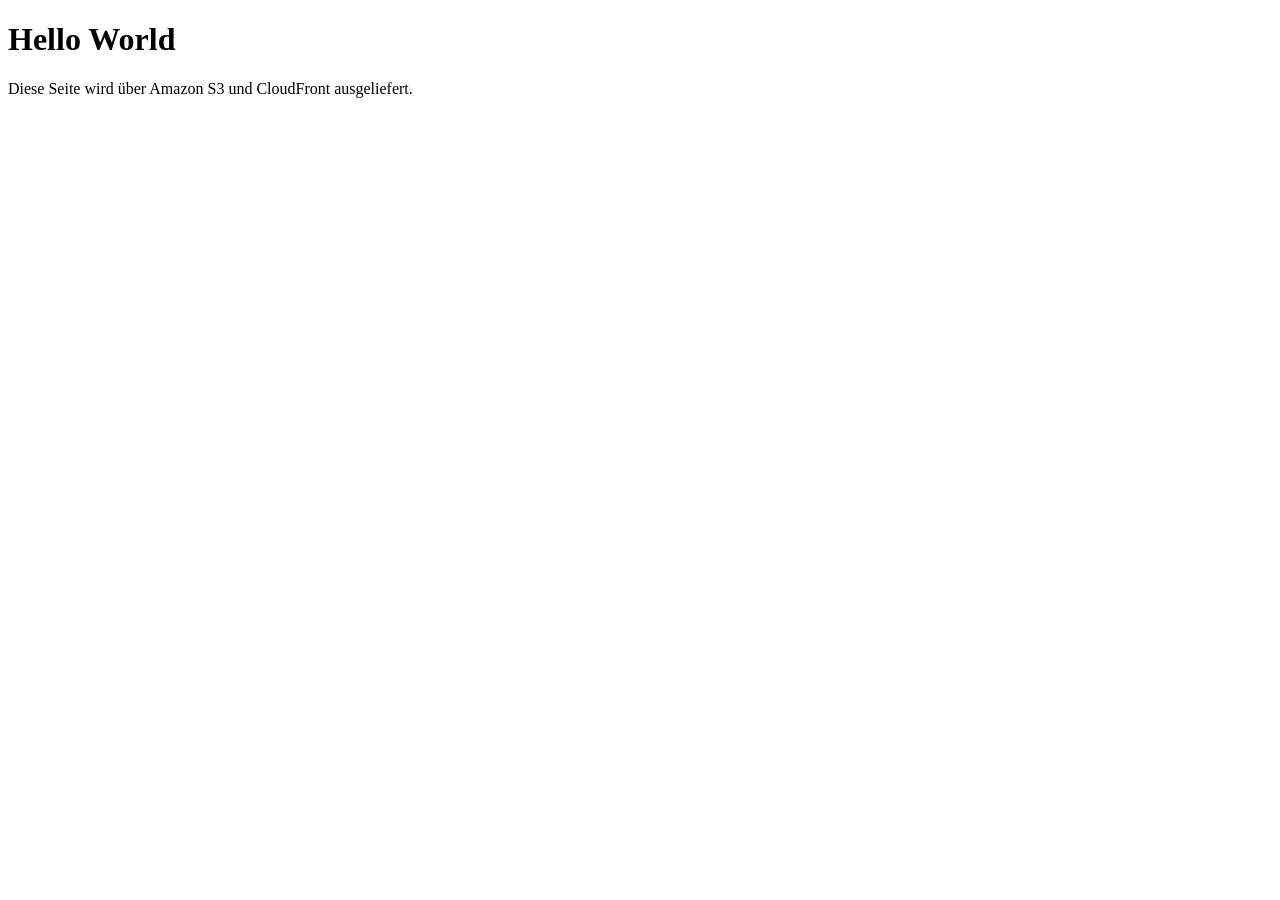
==== site/index.html @ 9eaf5883 "chore: Projektgerüst mit README, Lizenz und Startseite anlegen Legt die Grundstruktur für die statis" ====
<!doctype html>
<html lang="de">
<head>
  <meta charset="utf-8">
  <meta name="viewport" content="width=device-width, initial-scale=1">
  <title>Hello World</title>
</head>
<body>
  <h1>Hello World</h1>
  <p>Diese Seite wird über Amazon S3 und CloudFront ausgeliefert.</p>
</body>
</html>
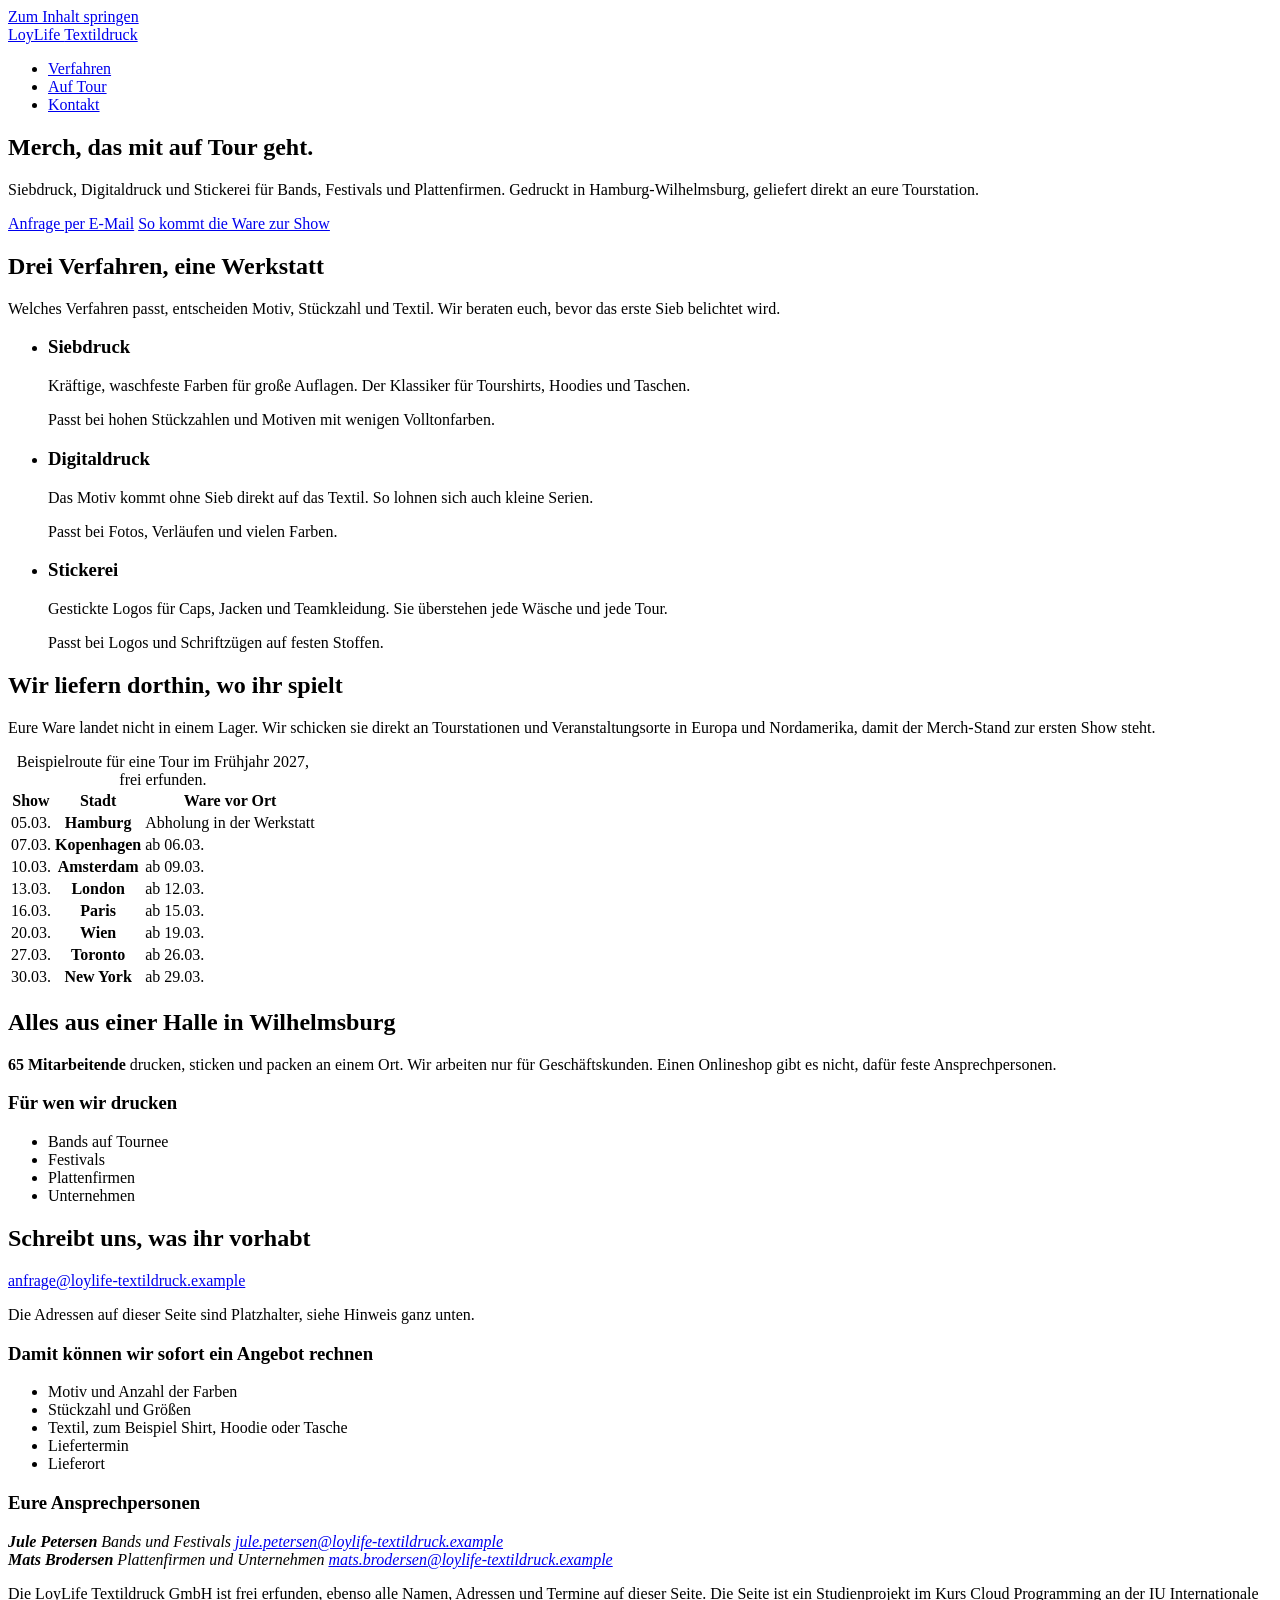
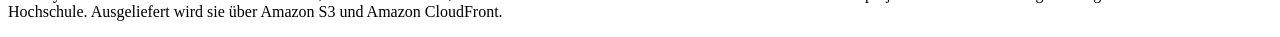
==== commit 4aa81519: "feat: Firmenseite der LoyLife Textildruck GmbH gestalten Ersetzt die Hello-World-Seite durch einen O" ====
--- a/site/index.html
+++ b/site/index.html
@@ -3,10 +3,190 @@
 <head>
   <meta charset="utf-8">
   <meta name="viewport" content="width=device-width, initial-scale=1">
-  <title>Hello World</title>
+  <title>LoyLife Textildruck · Merch für Tour, Festival und Label</title>
+  <meta name="description" content="Siebdruck, Digitaldruck und Stickerei aus Hamburg-Wilhelmsburg. Merch für Bands, Festivals und Plattenfirmen, geliefert direkt an die Tourstation.">
+  <meta name="robots" content="noindex">
+  <meta name="color-scheme" content="light">
+  <meta name="theme-color" content="#135e4f">
+  <link rel="icon" href="/favicon.svg" type="image/svg+xml">
+  <link rel="preload" href="/assets/fonts/sofia-sans-extra-condensed-latin-wght-normal.woff2" as="font" type="font/woff2" crossorigin>
+  <link rel="stylesheet" href="/assets/site.css">
 </head>
 <body>
-  <h1>Hello World</h1>
-  <p>Diese Seite wird über Amazon S3 und CloudFront ausgeliefert.</p>
+  <a class="skip" href="#inhalt">Zum Inhalt springen</a>
+
+  <header class="bar">
+    <a class="brand" href="/" aria-label="LoyLife Textildruck, Startseite">LoyLife <span>Textildruck</span></a>
+    <nav aria-label="Hauptnavigation">
+      <ul role="list">
+        <li><a href="#verfahren">Verfahren</a></li>
+        <li><a href="#tour">Auf Tour</a></li>
+        <li><a href="#kontakt">Kontakt</a></li>
+      </ul>
+    </nav>
+  </header>
+
+  <main id="inhalt">
+    <section class="screen" aria-labelledby="titel">
+      <div class="mesh">
+        <div class="emulsion">
+          <h1 id="titel"><span>Merch, das</span> <span>mit auf</span> <span>Tour geht.</span></h1>
+          <div class="offer">
+            <p class="lead">Siebdruck, Digitaldruck und Stickerei für Bands, Festivals und Plattenfirmen. Gedruckt in Hamburg-Wilhelmsburg, geliefert direkt an eure Tourstation.</p>
+            <p class="actions">
+              <a class="button" href="mailto:anfrage@loylife-textildruck.example?subject=Anfrage%20Merch&amp;body=Motiv%20und%20Farben%3A%0D%0ASt%C3%BCckzahl%20und%20Gr%C3%B6%C3%9Fen%3A%0D%0ATextil%3A%0D%0ALiefertermin%3A%0D%0ALieferort%3A%0D%0A">Anfrage per E-Mail</a>
+              <a href="#tour">So kommt die Ware zur Show</a>
+            </p>
+          </div>
+        </div>
+      </div>
+    </section>
+
+    <section class="section" id="verfahren" aria-labelledby="verfahren-titel">
+      <div class="wrap">
+        <h2 id="verfahren-titel">Drei Verfahren, eine Werkstatt</h2>
+        <p class="intro">Welches Verfahren passt, entscheiden Motiv, Stückzahl und Textil. Wir beraten euch, bevor das erste Sieb belichtet wird.</p>
+        <ul class="methods" role="list">
+          <li>
+            <h3>Siebdruck</h3>
+            <div>
+              <p>Kräftige, waschfeste Farben für große Auflagen. Der Klassiker für Tourshirts, Hoodies und Taschen.</p>
+              <p class="fit">Passt bei hohen Stückzahlen und Motiven mit wenigen Volltonfarben.</p>
+            </div>
+          </li>
+          <li>
+            <h3>Digitaldruck</h3>
+            <div>
+              <p>Das Motiv kommt ohne Sieb direkt auf das Textil. So lohnen sich auch kleine Serien.</p>
+              <p class="fit">Passt bei Fotos, Verläufen und vielen Farben.</p>
+            </div>
+          </li>
+          <li>
+            <h3>Stickerei</h3>
+            <div>
+              <p>Gestickte Logos für Caps, Jacken und Teamkleidung. Sie überstehen jede Wäsche und jede Tour.</p>
+              <p class="fit">Passt bei Logos und Schriftzügen auf festen Stoffen.</p>
+            </div>
+          </li>
+        </ul>
+      </div>
+    </section>
+
+    <section class="section field-mesh" id="tour" aria-labelledby="tour-titel">
+      <div class="wrap tour">
+        <div>
+          <h2 id="tour-titel">Wir liefern dorthin, wo ihr spielt</h2>
+          <p>Eure Ware landet nicht in einem Lager. Wir schicken sie direkt an Tourstationen und Veranstaltungsorte in Europa und Nordamerika, damit der Merch-Stand zur ersten Show steht.</p>
+        </div>
+        <table class="route">
+          <caption>Beispielroute für eine Tour im Frühjahr 2027, frei erfunden.</caption>
+          <thead>
+            <tr>
+              <th scope="col">Show</th>
+              <th scope="col">Stadt</th>
+              <th scope="col">Ware vor Ort</th>
+            </tr>
+          </thead>
+          <tbody>
+            <tr>
+              <td>05.03.</td>
+              <th scope="row">Hamburg</th>
+              <td>Abholung in der Werkstatt</td>
+            </tr>
+            <tr>
+              <td>07.03.</td>
+              <th scope="row">Kopenhagen</th>
+              <td>ab 06.03.</td>
+            </tr>
+            <tr>
+              <td>10.03.</td>
+              <th scope="row">Amsterdam</th>
+              <td>ab 09.03.</td>
+            </tr>
+            <tr>
+              <td>13.03.</td>
+              <th scope="row">London</th>
+              <td>ab 12.03.</td>
+            </tr>
+            <tr>
+              <td>16.03.</td>
+              <th scope="row">Paris</th>
+              <td>ab 15.03.</td>
+            </tr>
+            <tr>
+              <td>20.03.</td>
+              <th scope="row">Wien</th>
+              <td>ab 19.03.</td>
+            </tr>
+            <tr>
+              <td>27.03.</td>
+              <th scope="row">Toronto</th>
+              <td>ab 26.03.</td>
+            </tr>
+            <tr>
+              <td>30.03.</td>
+              <th scope="row">New York</th>
+              <td>ab 29.03.</td>
+            </tr>
+          </tbody>
+        </table>
+      </div>
+    </section>
+
+    <section class="section" id="werkstatt" aria-labelledby="werkstatt-titel">
+      <div class="wrap">
+        <h2 id="werkstatt-titel">Alles aus einer Halle in Wilhelmsburg</h2>
+        <p class="statement"><strong>65 Mitarbeitende</strong> drucken, sticken und packen an einem Ort. Wir arbeiten nur für Geschäftskunden. Einen Onlineshop gibt es nicht, dafür feste Ansprechpersonen.</p>
+        <h3 class="clients-title">Für wen wir drucken</h3>
+        <ul class="clients" role="list">
+          <li>Bands auf Tournee</li>
+          <li>Festivals</li>
+          <li>Plattenfirmen</li>
+          <li>Unternehmen</li>
+        </ul>
+      </div>
+    </section>
+
+    <section class="section field-emulsion" id="kontakt" aria-labelledby="kontakt-titel">
+      <div class="wrap">
+        <h2 id="kontakt-titel">Schreibt uns, was ihr vorhabt</h2>
+        <a class="mail" href="mailto:anfrage@loylife-textildruck.example?subject=Anfrage%20Merch&amp;body=Motiv%20und%20Farben%3A%0D%0ASt%C3%BCckzahl%20und%20Gr%C3%B6%C3%9Fen%3A%0D%0ATextil%3A%0D%0ALiefertermin%3A%0D%0ALieferort%3A%0D%0A">anfrage@loylife-textildruck.example</a>
+        <p class="placeholder">Die Adressen auf dieser Seite sind Platzhalter, siehe Hinweis ganz unten.</p>
+        <div class="contact">
+          <div>
+            <h3>Damit können wir sofort ein Angebot rechnen</h3>
+            <ul class="brief" role="list">
+              <li>Motiv und Anzahl der Farben</li>
+              <li>Stückzahl und Größen</li>
+              <li>Textil, zum Beispiel Shirt, Hoodie oder Tasche</li>
+              <li>Liefertermin</li>
+              <li>Lieferort</li>
+            </ul>
+          </div>
+          <div>
+            <h3>Eure Ansprechpersonen</h3>
+            <div class="people">
+              <address>
+                <strong>Jule Petersen</strong>
+                <span>Bands und Festivals</span>
+                <a href="mailto:jule.petersen@loylife-textildruck.example">jule.petersen@loylife-textildruck.example</a>
+              </address>
+              <address>
+                <strong>Mats Brodersen</strong>
+                <span>Plattenfirmen und Unternehmen</span>
+                <a href="mailto:mats.brodersen@loylife-textildruck.example">mats.brodersen@loylife-textildruck.example</a>
+              </address>
+            </div>
+          </div>
+        </div>
+      </div>
+    </section>
+  </main>
+
+  <footer class="foot">
+    <div class="wrap">
+      <p>Die LoyLife Textildruck GmbH ist frei erfunden, ebenso alle Namen, Adressen und Termine auf dieser Seite. Die Seite ist ein Studienprojekt im Kurs Cloud Programming an der IU Internationale Hochschule. Ausgeliefert wird sie über Amazon S3 und Amazon CloudFront.</p>
+    </div>
+  </footer>
 </body>
 </html>
